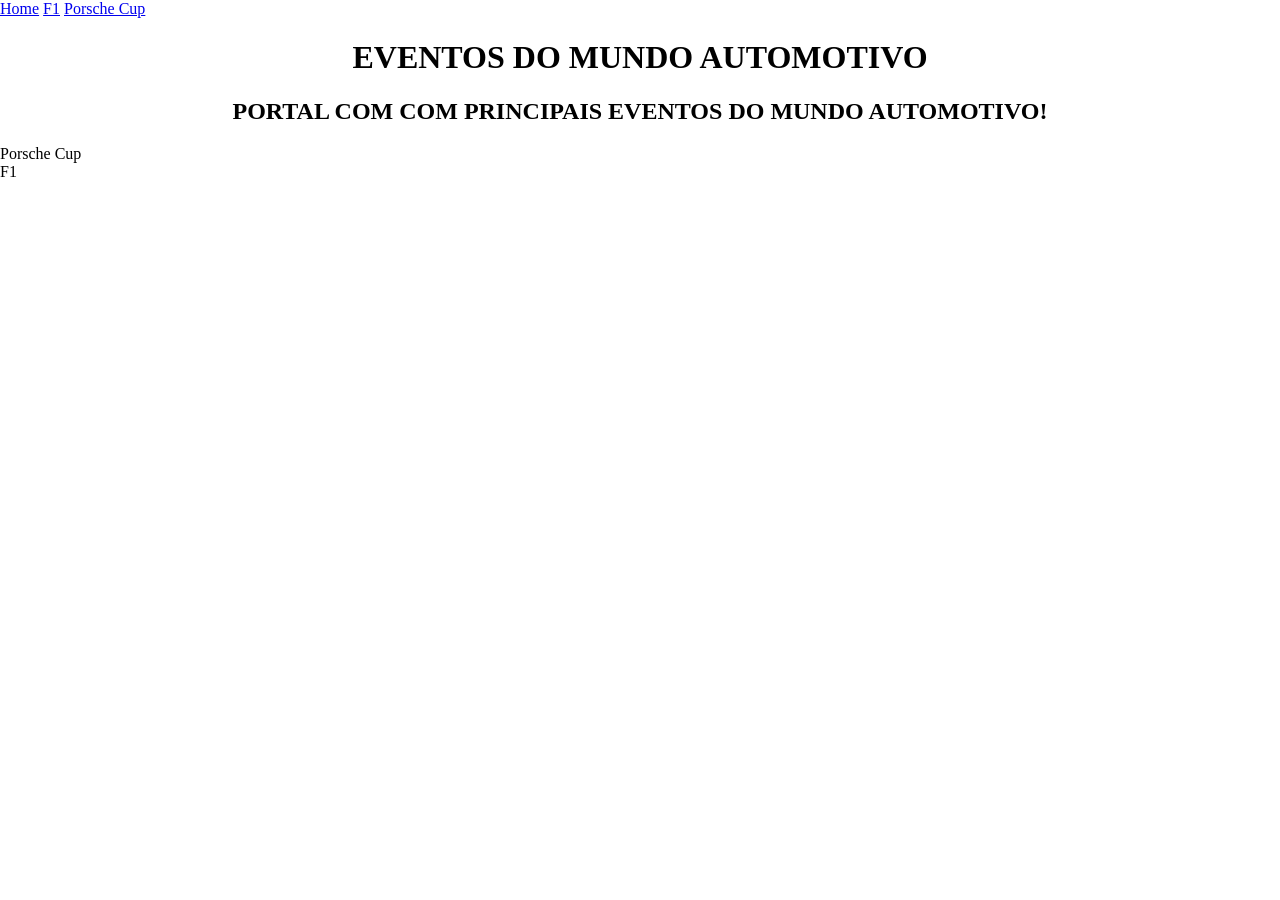
==== index.html @ 6b877156 "Estrutura inicial do projeto" ====
<!DOCTYPE html>
<html lang="en">
<head>
    <meta charset="UTF-8">
    <meta name="viewport" content="width=device-width, initial-scale=1.0">
    <link rel="stylesheet" href="styles/style.css">
    <title>Eventos Automotivas</title>
</head>
<body>
    <div class="navbar">
        <a href="/">Home</a>
        <a href="/f1.html">F1</a>
        <a href="/porsche-cup.html">Porsche Cup</a>
    </div>
    <h1>Eventos do mundo automotivo</h1>
    <h2>Portal com com principais eventos do mundo automotivo!</h2>
    <div class="card-categorias">
        <div>Porsche Cup</div>
        <div>F1</div>
    </div>
</body>
</html>
---- styles/style.css ----
body {
    margin: 0;
}

h1, h2 {
    text-transform: uppercase;
    text-align: center;
}
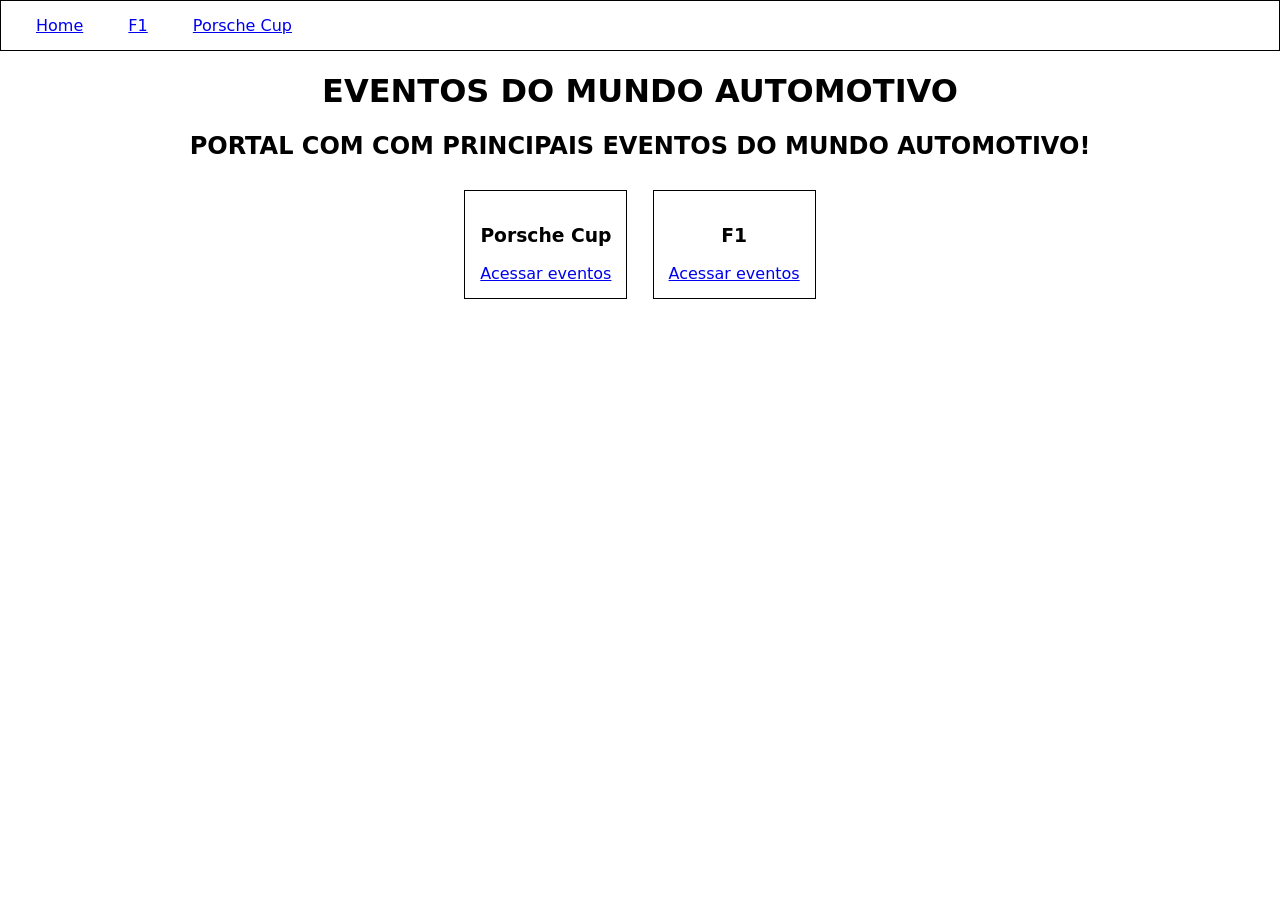
==== commit a2776bc8: "Ajustes na estruturacao e inicio do css" ====
--- a/index.html
+++ b/index.html
@@ -14,9 +14,15 @@
     </div>
     <h1>Eventos do mundo automotivo</h1>
     <h2>Portal com com principais eventos do mundo automotivo!</h2>
-    <div class="card-categorias">
-        <div>Porsche Cup</div>
-        <div>F1</div>
+    <div class="div-card-categorias">
+        <div class="card-categorias">
+            <h3>Porsche Cup</h3>
+            <a href="/porsche-cup.html">Acessar eventos</a>
+        </div>
+        <div class="card-categorias">
+            <h3>F1</h3>
+            <a href="/f1.html">Acessar eventos</a>
+        </div>
     </div>
 </body>
 </html>
--- a/styles/style.css
+++ b/styles/style.css
@@ -1,8 +1,30 @@
 body {
     margin: 0;
+    font-family: system-ui, -apple-system, BlinkMacSystemFont, 'Segoe UI', Roboto, Oxygen, Ubuntu, Cantarell, 'Open Sans', 'Helvetica Neue', sans-serif;
 }
 
-h1, h2 {
+h1,
+h2 {
     text-transform: uppercase;
     text-align: center;
+}
+
+.navbar {
+    border: 1px solid black;
+    padding: 15px;
+}
+
+.navbar a {
+    padding: 20px;
+}
+
+.div-card-categorias {
+    text-align: center;
+}
+
+.card-categorias {
+    display: inline-block;
+    border: 1px solid black;
+    margin: 10px;
+    padding: 15px;
 }
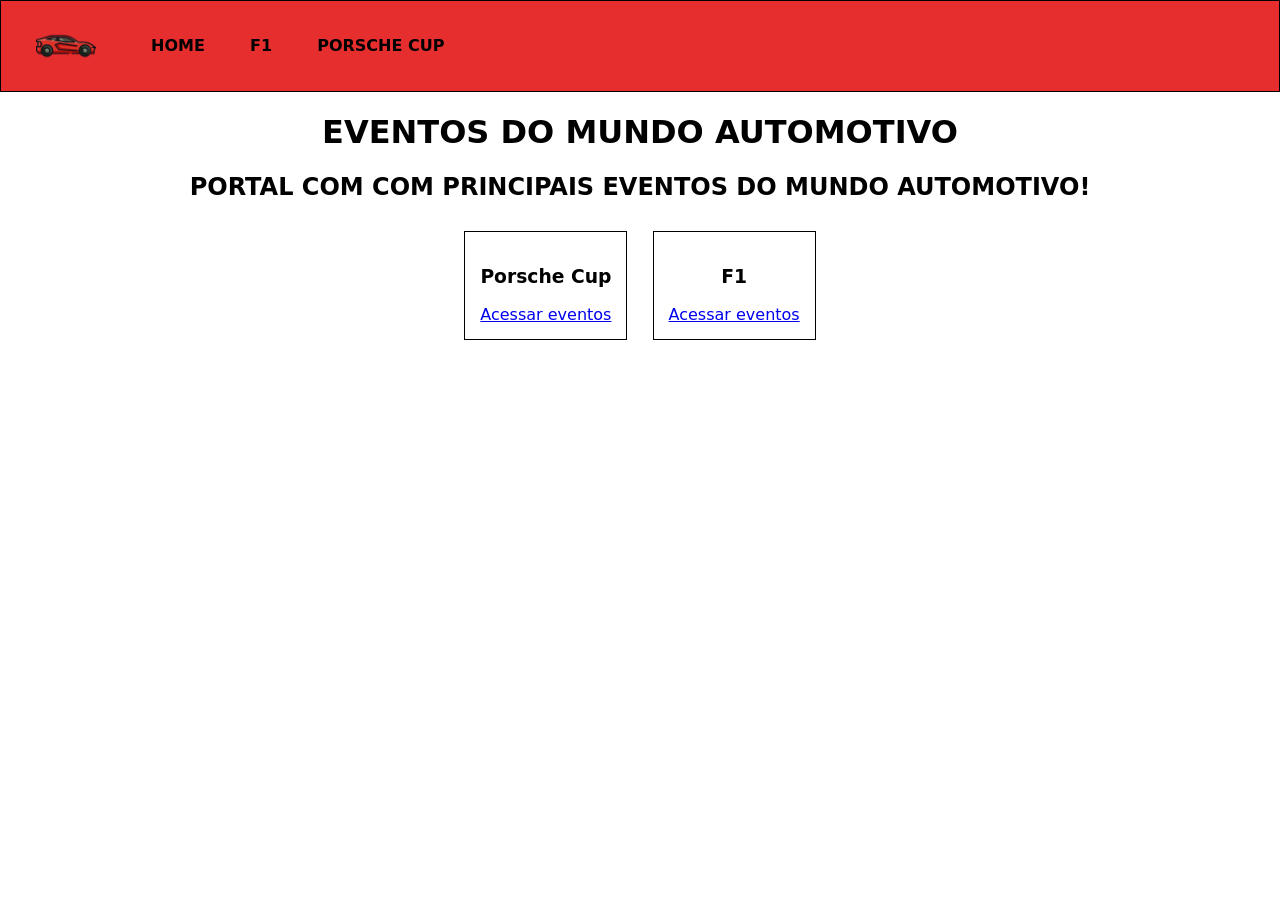
==== commit 67a1a802: "Ajustes e decoracao navbar" ====
--- a/index.html
+++ b/index.html
@@ -8,6 +8,7 @@
 </head>
 <body>
     <div class="navbar">
+        <img src="assets/car-logo.png" alt="Logo">
         <a href="/">Home</a>
         <a href="/f1.html">F1</a>
         <a href="/porsche-cup.html">Porsche Cup</a>
--- a/styles/style.css
+++ b/styles/style.css
@@ -1,6 +1,10 @@
 body {
     margin: 0;
     font-family: system-ui, -apple-system, BlinkMacSystemFont, 'Segoe UI', Roboto, Oxygen, Ubuntu, Cantarell, 'Open Sans', 'Helvetica Neue', sans-serif;
+}
+
+.navbar {
+    background-color: #e62e2e;
 }
 
 h1,
@@ -14,8 +18,19 @@
     padding: 15px;
 }
 
+.navbar img {
+    height: 60px;
+    vertical-align: middle;
+    margin-right: 30px;
+    margin-left: 20px;
+}
+
 .navbar a {
     padding: 20px;
+    color: black;
+    text-decoration: none;
+    text-transform: uppercase;
+    font-weight: bold;
 }
 
 .div-card-categorias {
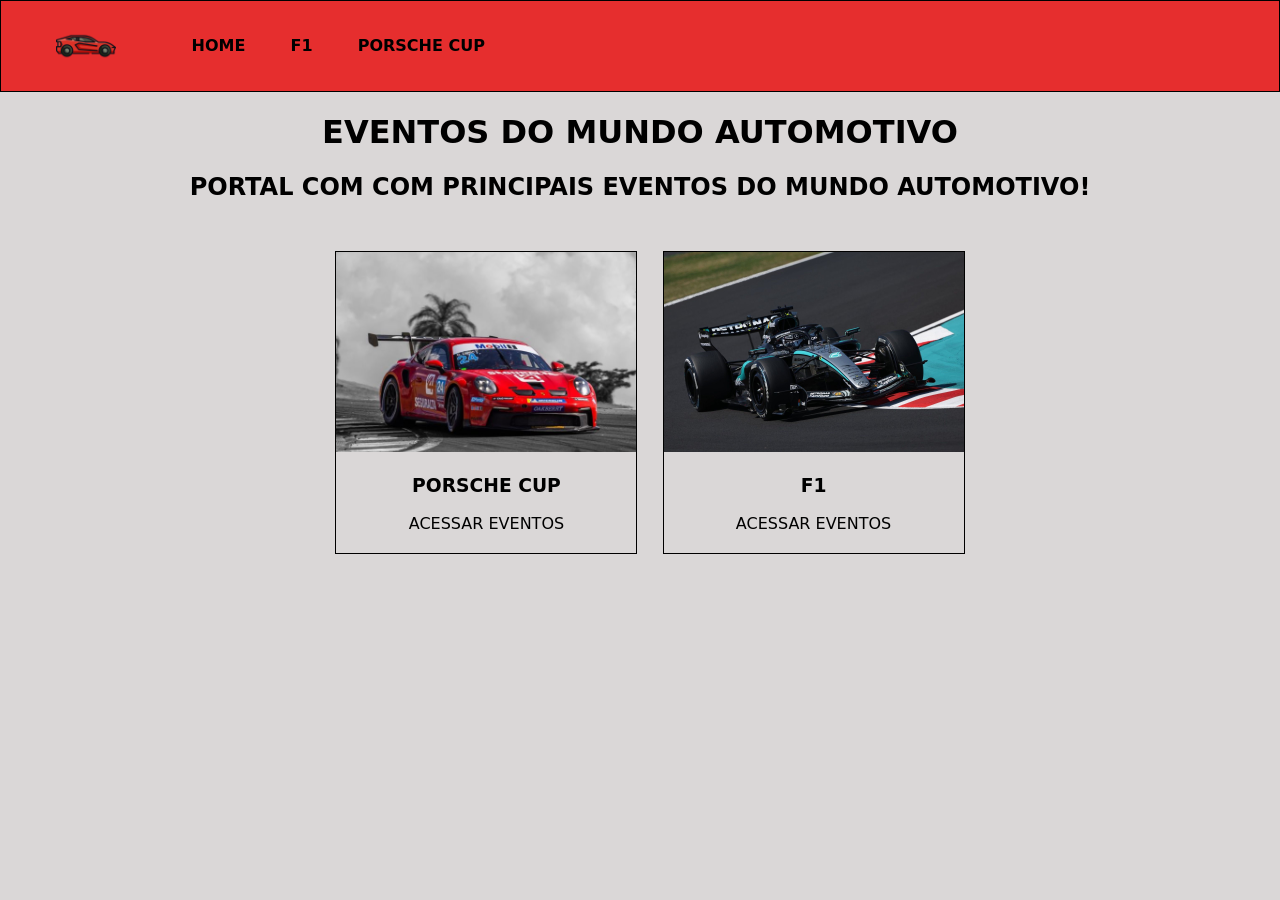
==== commit f5ca8e6c: "Estilizacao telas de eventos da f1 e porsche cup" ====
--- a/index.html
+++ b/index.html
@@ -8,7 +8,9 @@
 </head>
 <body>
     <div class="navbar">
-        <img src="assets/car-logo.png" alt="Logo">
+        <a href="/">
+            <img src="assets/car-logo.png" alt="Logo">
+        </a>
         <a href="/">Home</a>
         <a href="/f1.html">F1</a>
         <a href="/porsche-cup.html">Porsche Cup</a>
@@ -17,12 +19,18 @@
     <h2>Portal com com principais eventos do mundo automotivo!</h2>
     <div class="div-card-categorias">
         <div class="card-categorias">
-            <h3>Porsche Cup</h3>
-            <a href="/porsche-cup.html">Acessar eventos</a>
+            <a href="/porsche-cup.html">
+                <img src="assets/porsche-cup.jpg" alt="Porsche Cup">
+                <h3>Porsche Cup</h3>
+                <a href="/porsche-cup.html">Acessar eventos</a>
+            </a>
         </div>
         <div class="card-categorias">
-            <h3>F1</h3>
-            <a href="/f1.html">Acessar eventos</a>
+            <a href="/f1.html">
+                <img src="assets/f1.jpg" alt="F1">
+                <h3>F1</h3>
+                <a href="/f1.html">Acessar eventos</a>
+            </a>
         </div>
     </div>
 </body>
--- a/styles/style.css
+++ b/styles/style.css
@@ -1,6 +1,7 @@
 body {
     margin: 0;
     font-family: system-ui, -apple-system, BlinkMacSystemFont, 'Segoe UI', Roboto, Oxygen, Ubuntu, Cantarell, 'Open Sans', 'Helvetica Neue', sans-serif;
+    background-color: #dad7d7;
 }
 
 .navbar {
@@ -35,11 +36,25 @@
 
 .div-card-categorias {
     text-align: center;
+    margin-top: 50px;
 }
 
 .card-categorias {
     display: inline-block;
     border: 1px solid black;
-    margin: 10px;
-    padding: 15px;
+    margin-left: 20px;
+    padding-bottom: 20px;
+}
+
+.card-categorias img {
+    width: 300px;
+    height: 200px;
+    object-fit: cover;
+}
+
+.card-categorias a {
+    color: black;
+    text-decoration: none;
+    text-transform: uppercase;
+
 }
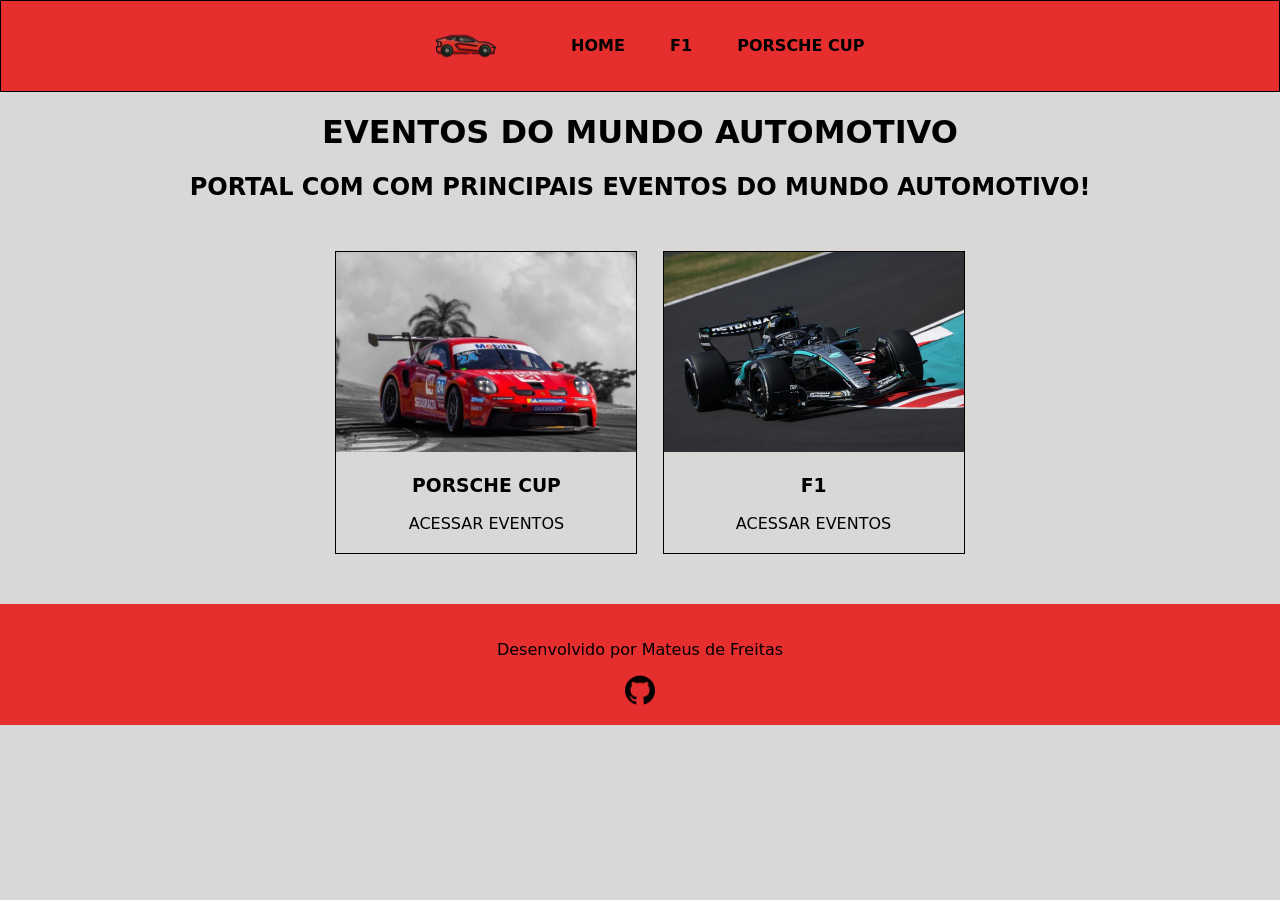
==== commit 913879be: "Desenvolvimento do footer" ====
--- a/index.html
+++ b/index.html
@@ -33,5 +33,9 @@
             </a>
         </div>
     </div>
+    <div class="footer">
+        <p>Desenvolvido por Mateus de Freitas</p>
+        <a href="https://github.com/masFreitas" target="_blank"><img src="assets/github.png" alt="Github"></a>
+    </div>
 </body>
 </html>
--- a/styles/style.css
+++ b/styles/style.css
@@ -5,6 +5,7 @@
 }
 
 .navbar {
+    text-align: center;
     background-color: #e62e2e;
 }
 
@@ -56,5 +57,17 @@
     color: black;
     text-decoration: none;
     text-transform: uppercase;
+}
 
+.footer {
+    text-align: center;
+    background-color: #e62e2e;
+    margin-top: 50px;
+    padding-top: 20px;
+    padding-bottom: 20px;
+}
+
+.footer img {
+    height: 30px;
+    vertical-align: middle;
 }
